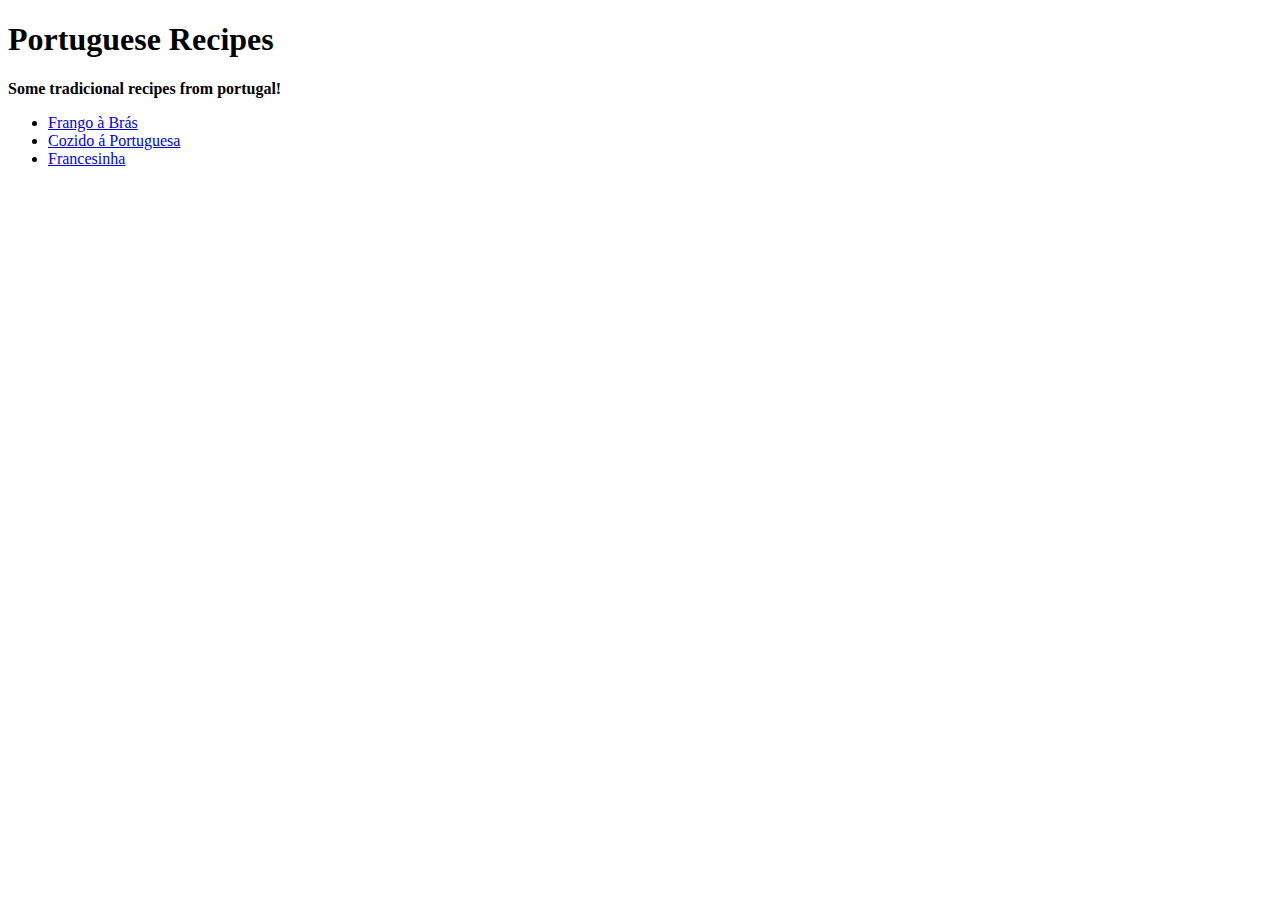
==== index.html @ f68f3982 "Recipes Project Done" ====
<!DOCTYPE html>
<html lang="en">
<head>
    <meta charset="UTF-8">
    <meta http-equiv="X-UA-Compatible" content="IE=edge">
    <meta name="viewport" content="width=device-width, initial-scale=1.0">
    <title>Portuguese Recipes</title>
</head>
<body>
    <h1>Portuguese Recipes</h1>
    <strong>Some tradicional recipes from portugal!</strong>
        <ul>
            <li><a href="recipes/frango-bras.html">Frango à Brás</a></li>
            <li><a href="recipes/cozido-portuguesa.html">Cozido á Portuguesa</a></li>
            <li><a href="recipes/francesinha.html">Francesinha</a></li>
        </ul>
</body>
</html>
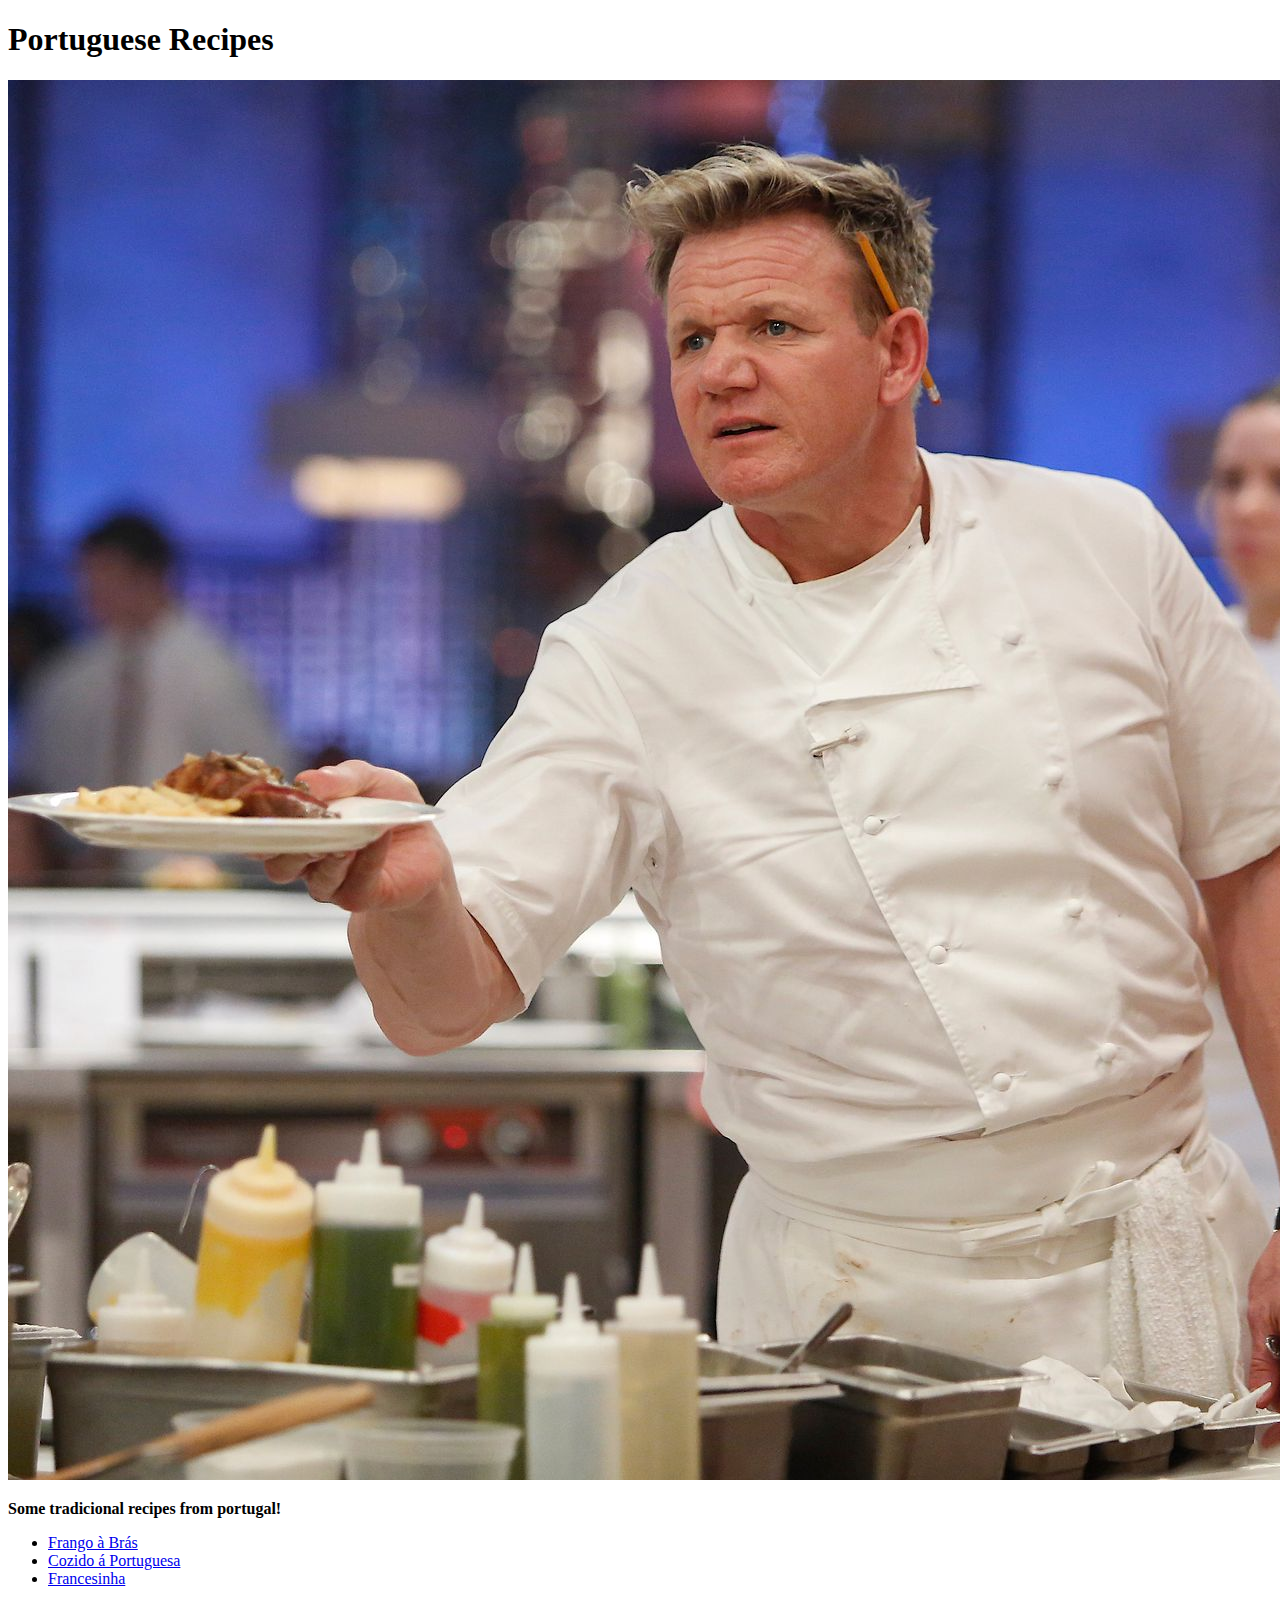
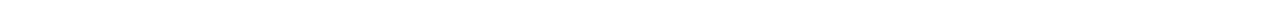
==== commit 1e49ae70: "Final touch recipes" ====
--- a/index.html
+++ b/index.html
@@ -8,6 +8,7 @@
 </head>
 <body>
     <h1>Portuguese Recipes</h1>
+    <p><img src="/images/gordon.jpg" alt="Image of gordon"></p>
     <strong>Some tradicional recipes from portugal!</strong>
         <ul>
             <li><a href="recipes/frango-bras.html">Frango à Brás</a></li>
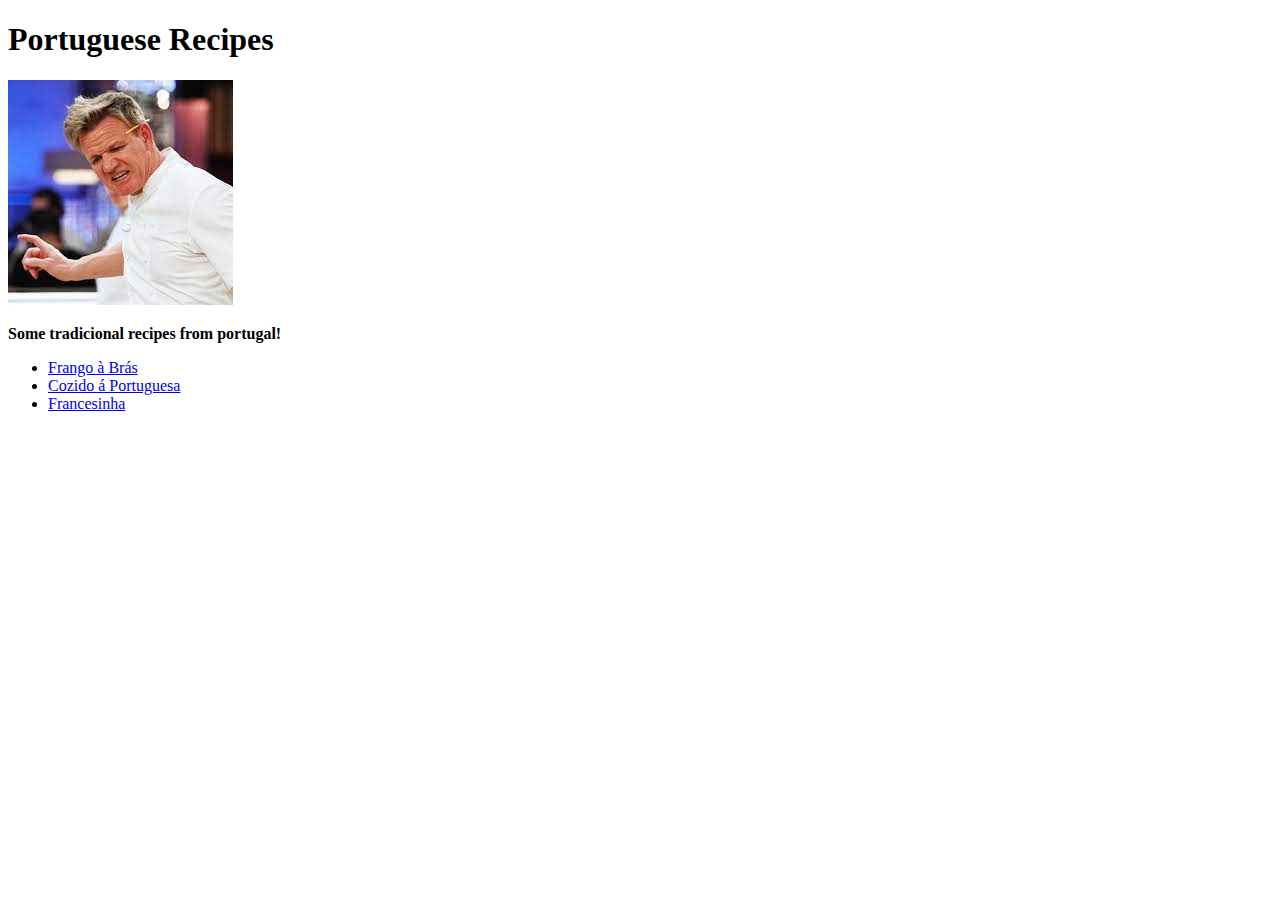
==== commit 6ada4099: "Final Final touch of recipes" ====
--- a/index.html
+++ b/index.html
@@ -8,7 +8,7 @@
 </head>
 <body>
     <h1>Portuguese Recipes</h1>
-    <p><img src="/images/gordon.jpg" alt="Image of gordon"></p>
+    <p><img src="/images/gordon2.jfif" alt="Image of gordon"></p>
     <strong>Some tradicional recipes from portugal!</strong>
         <ul>
             <li><a href="recipes/frango-bras.html">Frango à Brás</a></li>
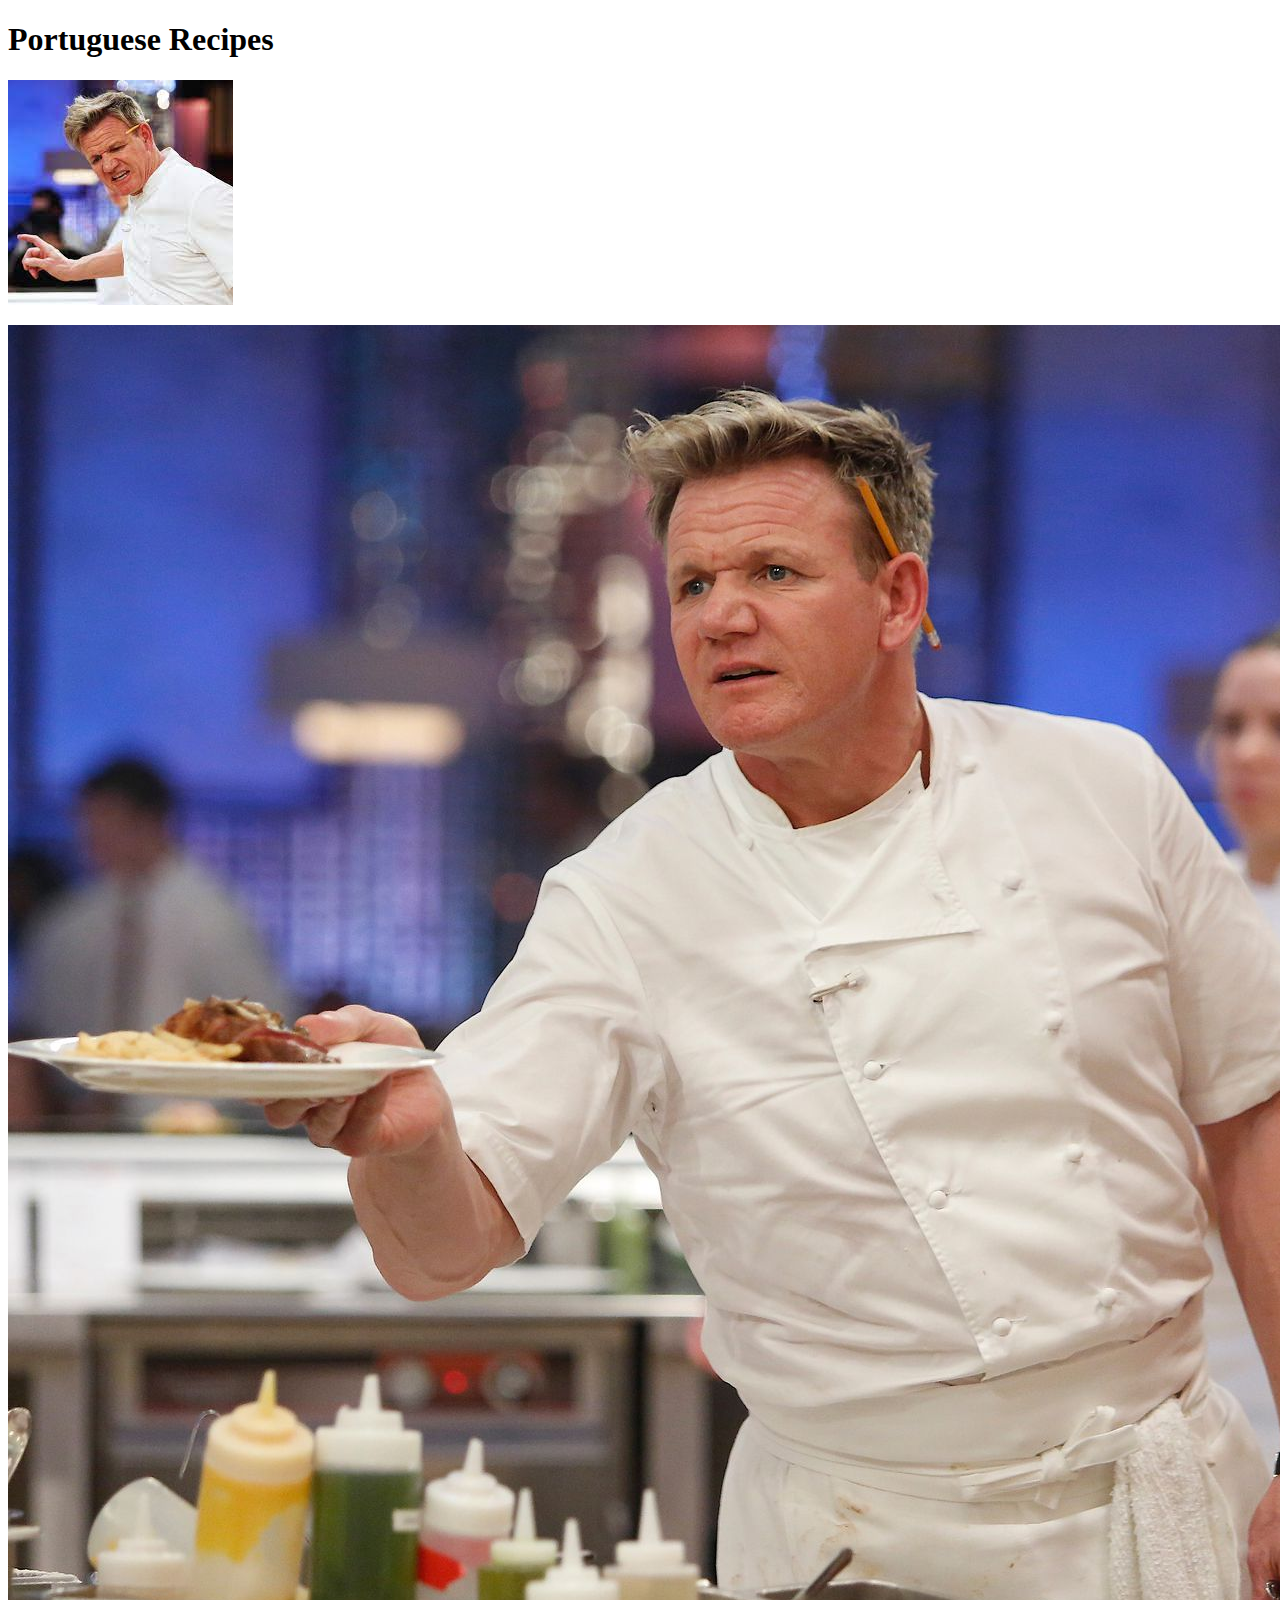
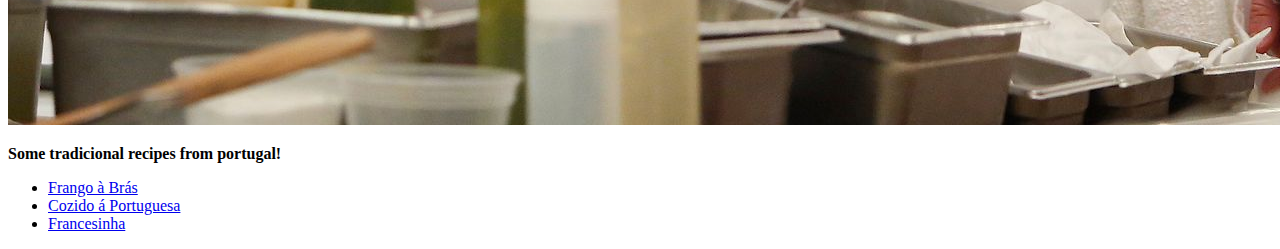
==== commit 29ec6765: "Final Final touch of recipes" ====
--- a/index.html
+++ b/index.html
@@ -8,7 +8,8 @@
 </head>
 <body>
     <h1>Portuguese Recipes</h1>
-    <p><img src="/images/gordon2.jfif" alt="Image of gordon"></p>
+    <p><img src="/images/gordon2.jfif"></p>
+    <p><img src="/images/gordon.jpg"></p>
     <strong>Some tradicional recipes from portugal!</strong>
         <ul>
             <li><a href="recipes/frango-bras.html">Frango à Brás</a></li>
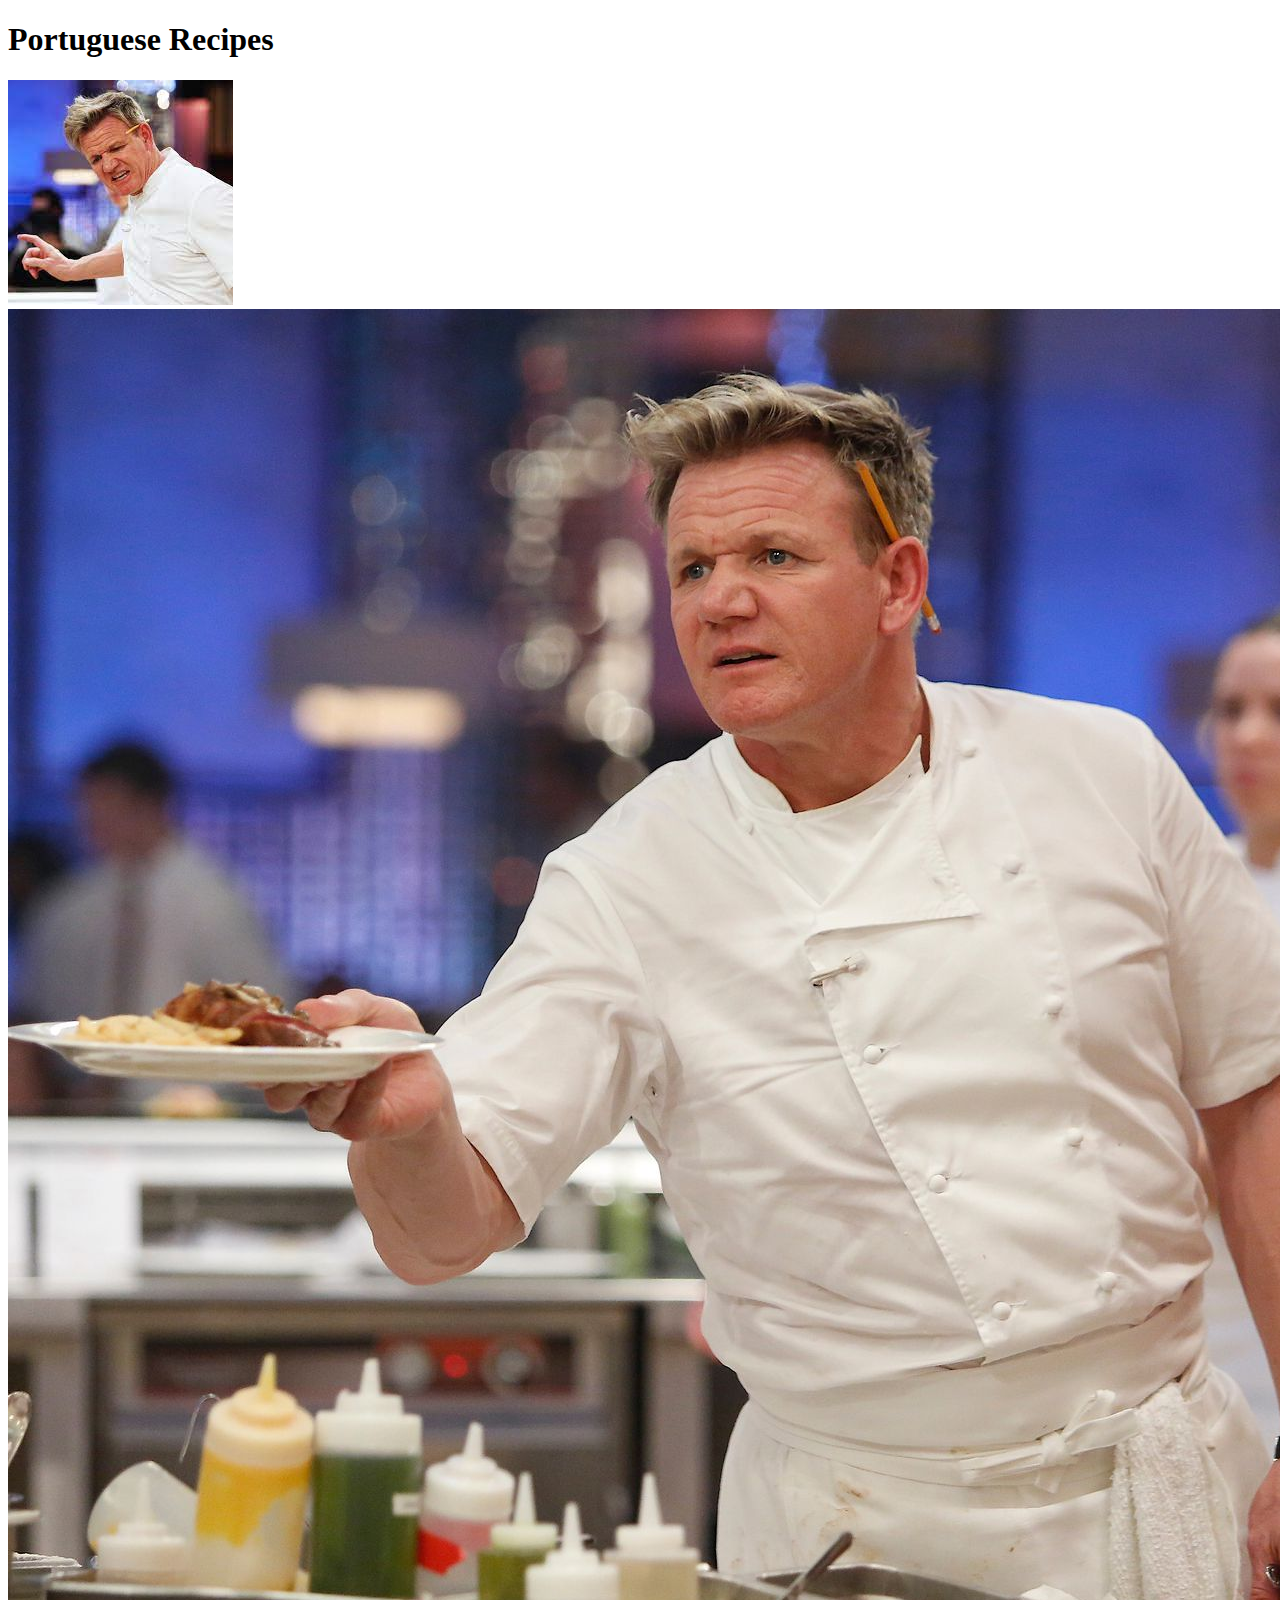
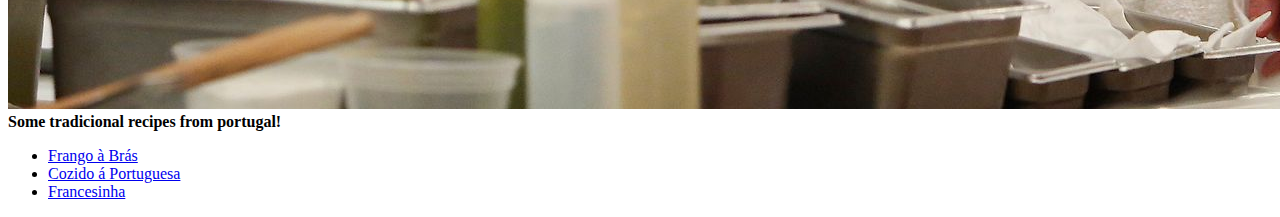
==== commit 46639bf6: "Final Final touch of recipes" ====
--- a/index.html
+++ b/index.html
@@ -8,8 +8,8 @@
 </head>
 <body>
     <h1>Portuguese Recipes</h1>
-    <p><img src="/images/gordon2.jfif"></p>
-    <p><img src="/images/gordon.jpg"></p>
+    <img src="/images/gordon2.jfif">
+    <img src="/images/gordon.jpg">
     <strong>Some tradicional recipes from portugal!</strong>
         <ul>
             <li><a href="recipes/frango-bras.html">Frango à Brás</a></li>
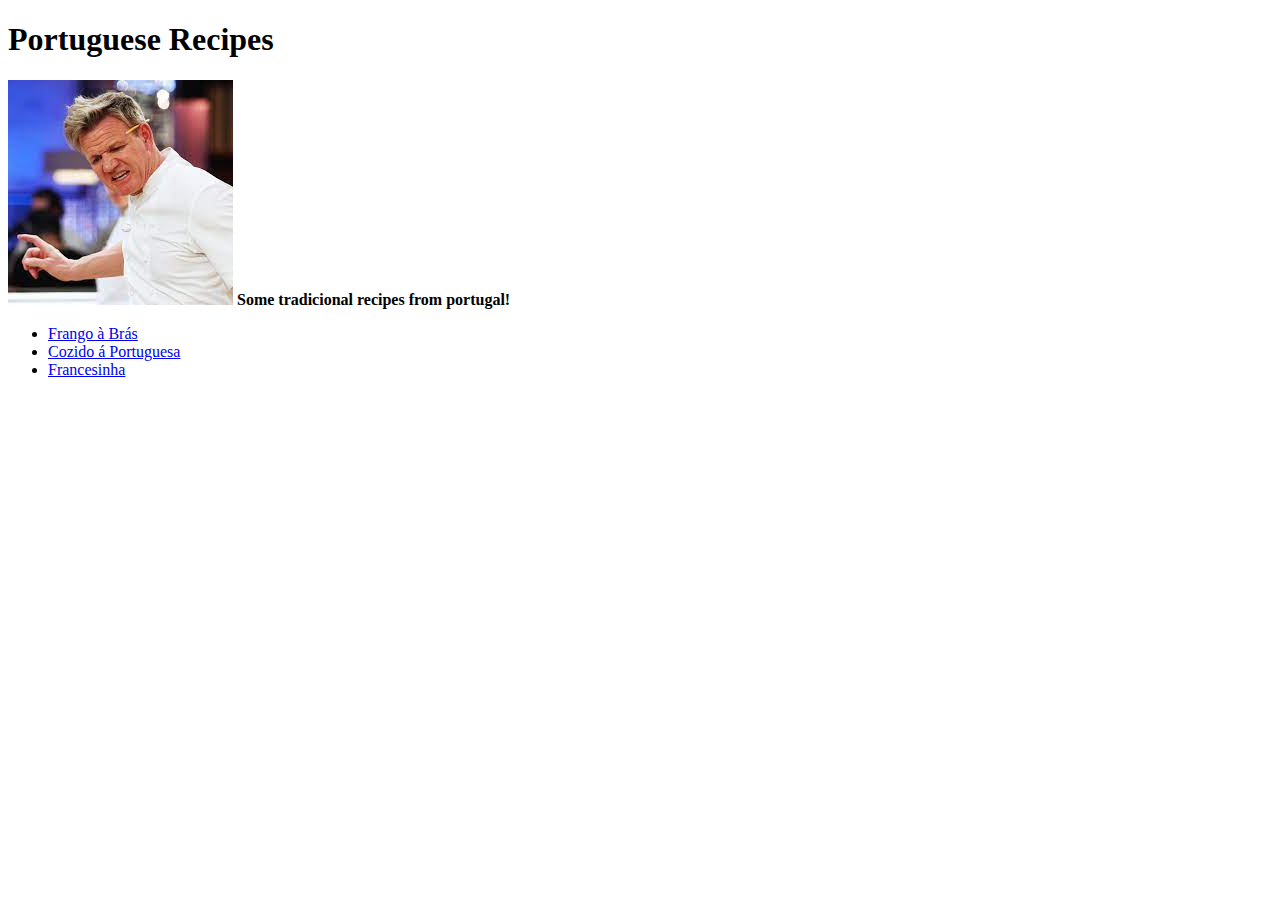
==== commit 6687827d: "final of the finals touch recipes" ====
--- a/index.html
+++ b/index.html
@@ -8,8 +8,7 @@
 </head>
 <body>
     <h1>Portuguese Recipes</h1>
-    <img src="/images/gordon2.jfif">
-    <img src="/images/gordon.jpg">
+    <img src="./images/gordon2.jfif">  
     <strong>Some tradicional recipes from portugal!</strong>
         <ul>
             <li><a href="recipes/frango-bras.html">Frango à Brás</a></li>
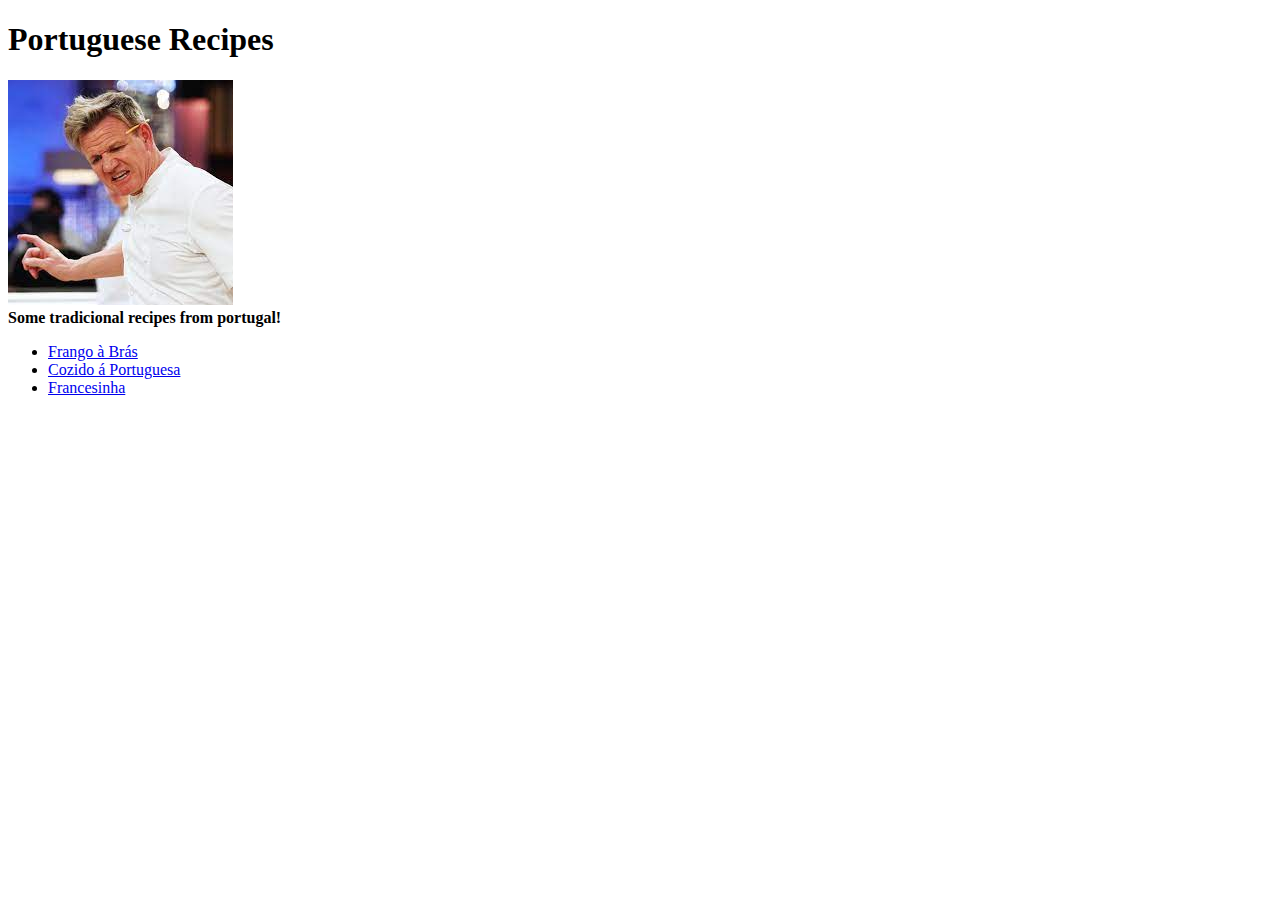
==== commit dc6b3e6b: "final of the finals of the final touch recipes" ====
--- a/index.html
+++ b/index.html
@@ -8,7 +8,8 @@
 </head>
 <body>
     <h1>Portuguese Recipes</h1>
-    <img src="./images/gordon2.jfif">  
+    <img src="./images/gordon2.jfif"><br>
+    
     <strong>Some tradicional recipes from portugal!</strong>
         <ul>
             <li><a href="recipes/frango-bras.html">Frango à Brás</a></li>
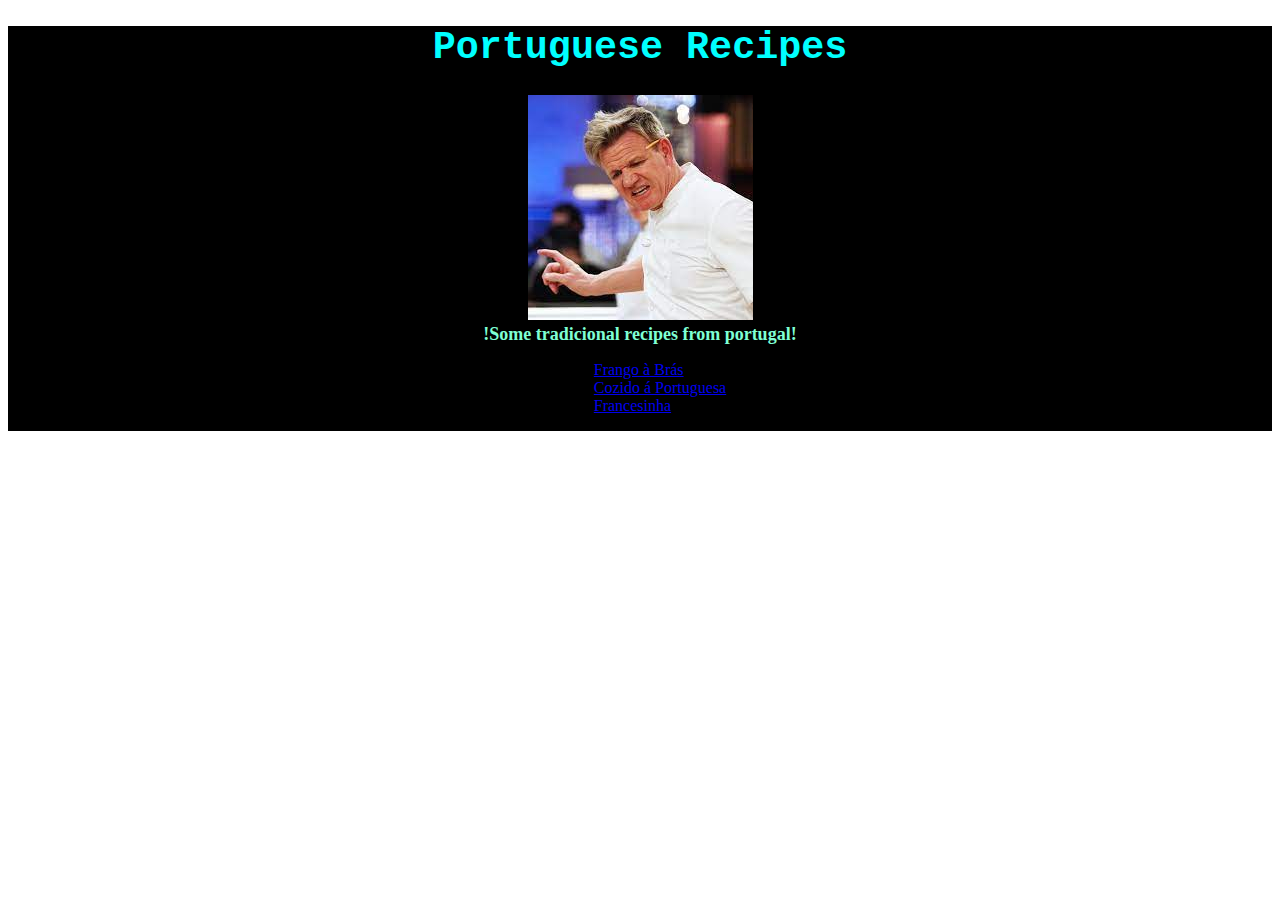
==== commit 2755d343: "Css in front page" ====
--- a/index.html
+++ b/index.html
@@ -1,20 +1,27 @@
 <!DOCTYPE html>
 <html lang="en">
+<div class="tudo">
 <head>
     <meta charset="UTF-8">
     <meta http-equiv="X-UA-Compatible" content="IE=edge">
     <meta name="viewport" content="width=device-width, initial-scale=1.0">
     <title>Portuguese Recipes</title>
+    <link rel="stylesheet" href="recipestyle.css">
 </head>
 <body>
-    <h1>Portuguese Recipes</h1>
-    <img src="./images/gordon2.jfif"><br>
-    
-    <strong>Some tradicional recipes from portugal!</strong>
-        <ul>
+    <div class="fundo">
+    <div class="titulo"><h1>Portuguese Recipes</h1></div>
+    <img src="./images/gordon2.jfif">
+
+    <div class="texto1"><strong>!Some tradicional recipes from portugal!</strong></div>
+    <div class="lista">
+        <ul class="myUl">
             <li><a href="recipes/frango-bras.html">Frango à Brás</a></li>
             <li><a href="recipes/cozido-portuguesa.html">Cozido á Portuguesa</a></li>
             <li><a href="recipes/francesinha.html">Francesinha</a></li>
         </ul>
+    </div>
+    </div>
 </body>
+</div>
 </html>--- a/recipestyle.css
+++ b/recipestyle.css
@@ -0,0 +1,26 @@
+
+.tudo{
+    text-align: center;
+    background-color:black
+}
+
+.titulo{
+    color: aqua;
+    font-size: larger;
+    font-family: 'Courier New', Courier, monospace;
+}
+
+.texto1{
+    font-size: larger;
+    color: aquamarine;
+    font-size: large;
+}
+
+.lista{
+    text-align: center;
+}
+
+.myUl{
+    display: inline-block;
+    text-align: left;
+}